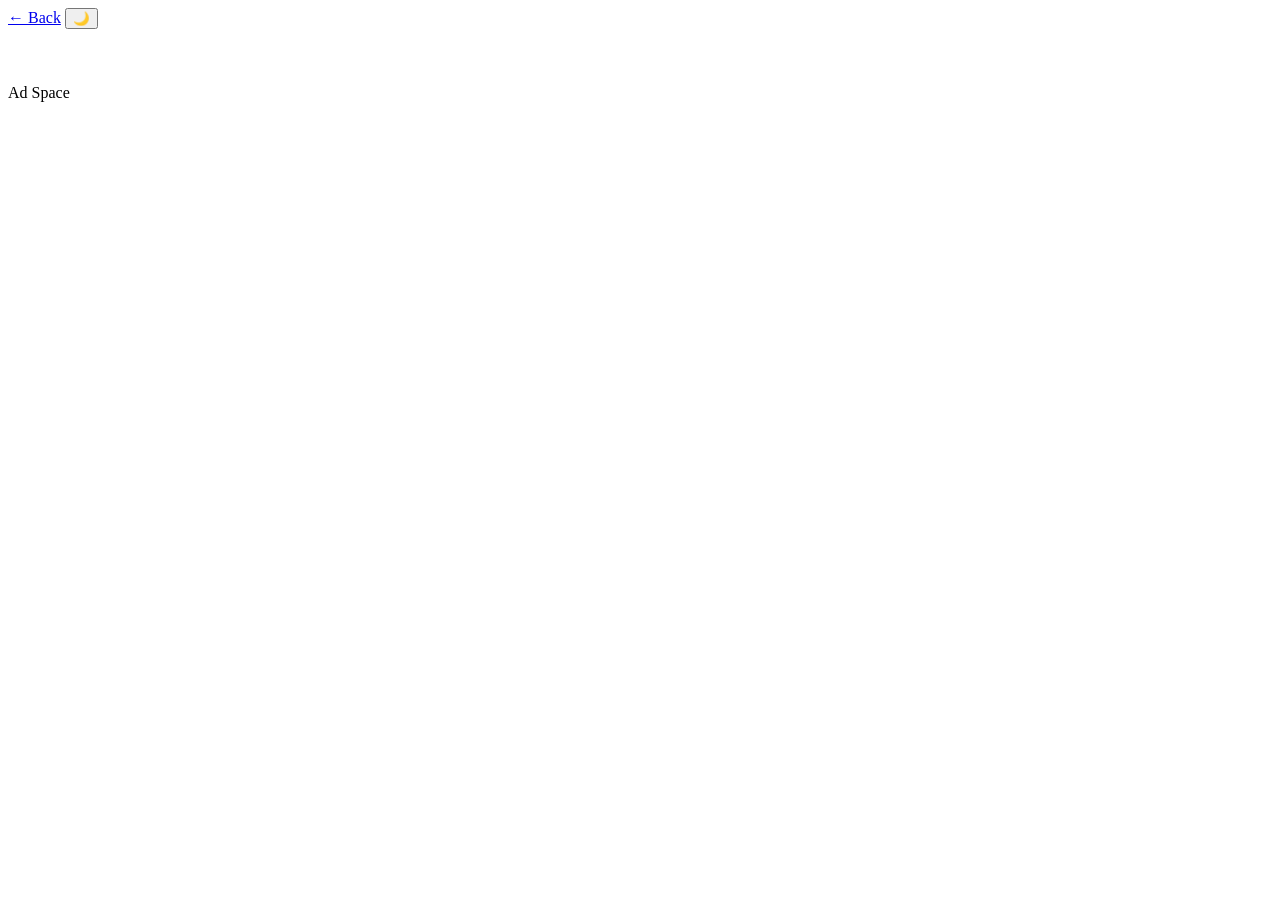
==== article.html @ 0c99a854 "Create article.html" ====
<!DOCTYPE html>
<html lang="id">
<head>
<meta charset="UTF-8">
<meta name="viewport" content="width=device-width, initial-scale=1.0">

<title>Detail Berita</title>

<script src="https://cdn.tailwindcss.com"></script>
</head>

<body class="bg-white dark:bg-gray-900 text-gray-800 dark:text-white">

<header class="p-4 shadow flex justify-between">
  <a href="index.html">← Back</a>
  <button onclick="toggleDark()">🌙</button>
</header>

<main class="p-4 max-w-3xl mx-auto">
  <h1 id="title" class="text-2xl font-bold mb-3"></h1>
  <img id="image" class="w-full mb-4 rounded">
  <p id="content" class="leading-relaxed"></p>

  <!-- IKLAN -->
  <div class="my-6 border p-6 text-center">Ad Space</div>
</main>

<script src="assets/js/article.js"></script>
<script src="assets/js/app.js"></script>
</body>
</html>
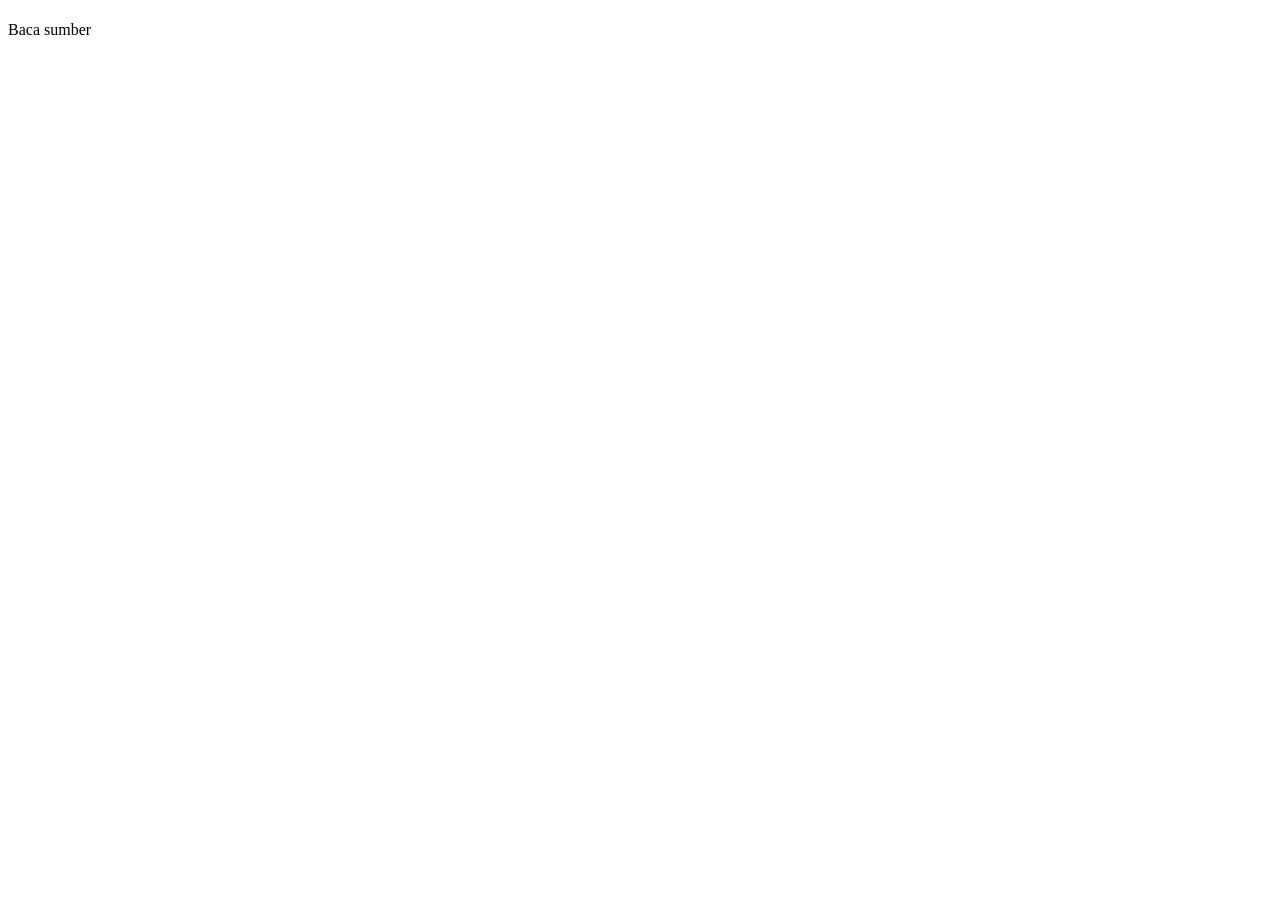
==== commit 009a5904: "Update article.html" ====
--- a/article.html
+++ b/article.html
@@ -1,31 +1,17 @@
 <!DOCTYPE html>
-<html lang="id">
+<html>
 <head>
 <meta charset="UTF-8">
-<meta name="viewport" content="width=device-width, initial-scale=1.0">
-
-<title>Detail Berita</title>
-
-<script src="https://cdn.tailwindcss.com"></script>
+<title>Detail</title>
 </head>
 
-<body class="bg-white dark:bg-gray-900 text-gray-800 dark:text-white">
+<body>
 
-<header class="p-4 shadow flex justify-between">
-  <a href="index.html">← Back</a>
-  <button onclick="toggleDark()">🌙</button>
-</header>
-
-<main class="p-4 max-w-3xl mx-auto">
-  <h1 id="title" class="text-2xl font-bold mb-3"></h1>
-  <img id="image" class="w-full mb-4 rounded">
-  <p id="content" class="leading-relaxed"></p>
-
-  <!-- IKLAN -->
-  <div class="my-6 border p-6 text-center">Ad Space</div>
-</main>
+<h1 id="title"></h1>
+<p id="content"></p>
+<a id="source" target="_blank">Baca sumber</a>
 
 <script src="assets/js/article.js"></script>
-<script src="assets/js/app.js"></script>
+
 </body>
 </html>
